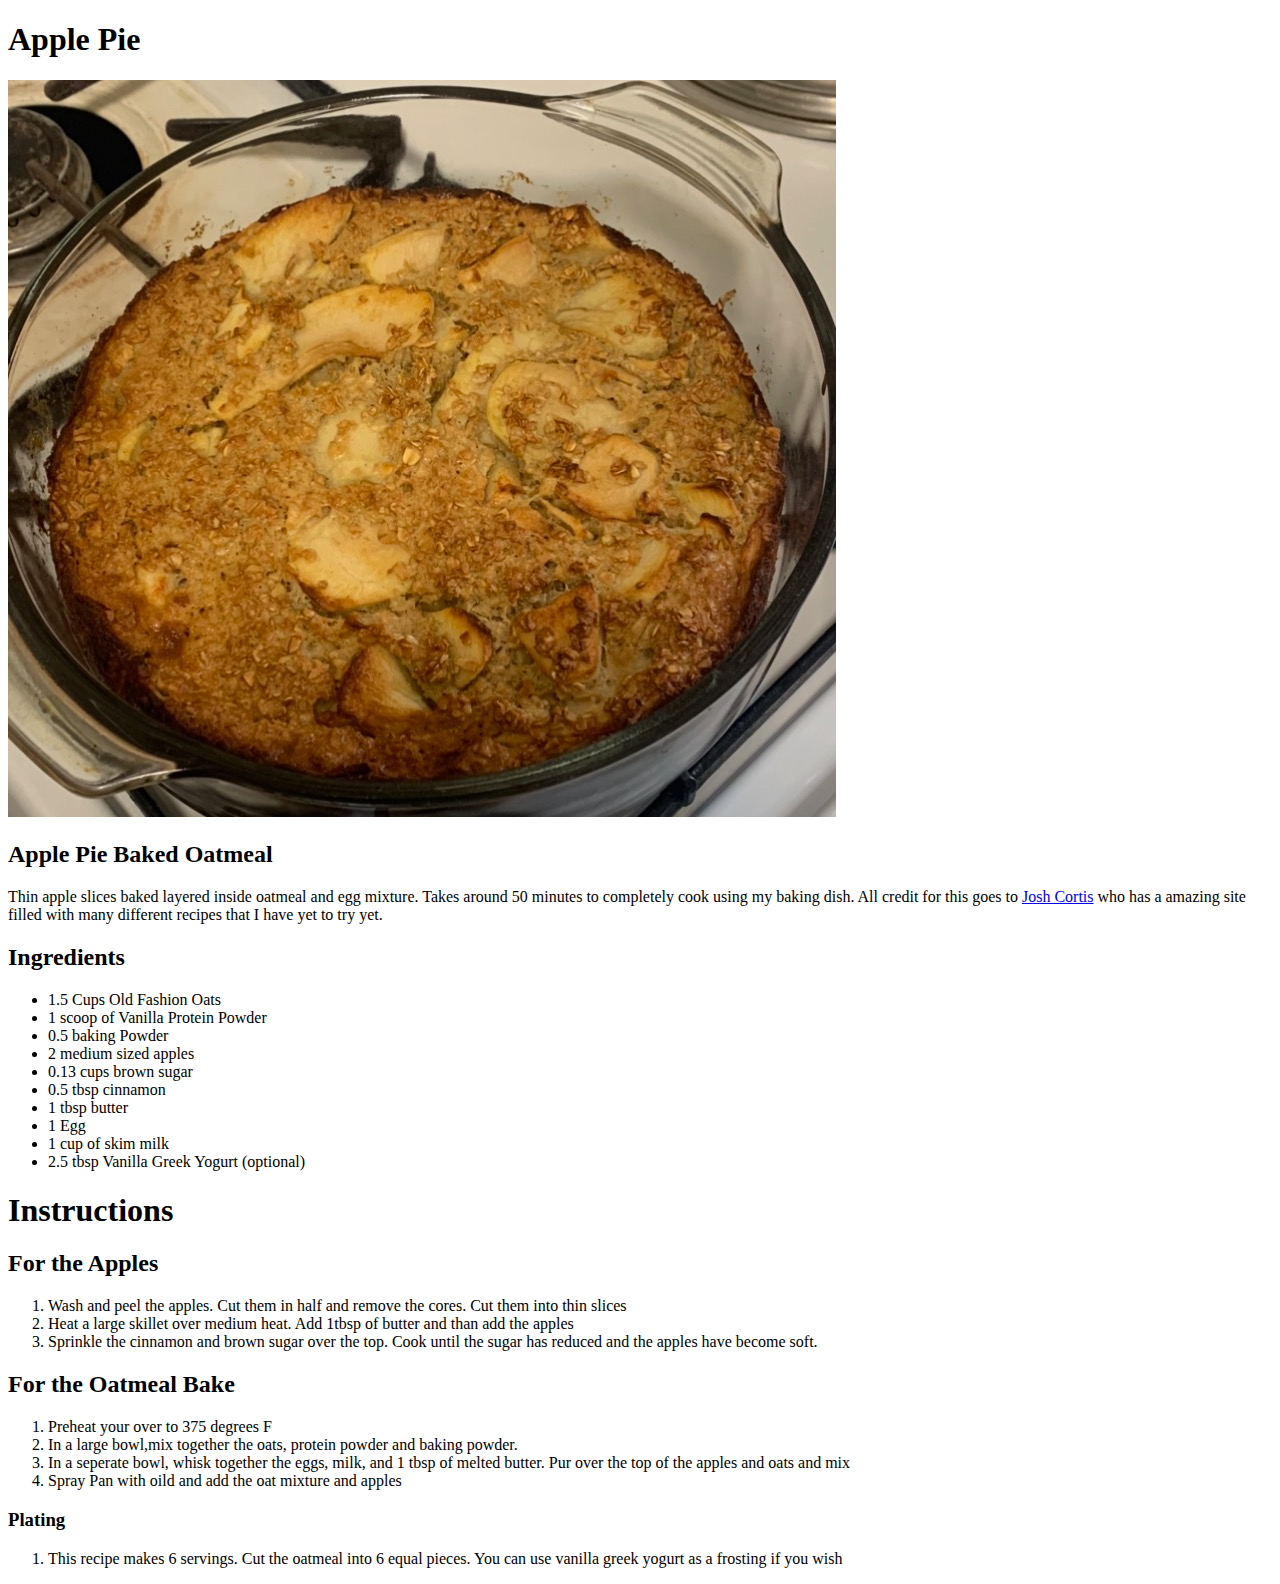
==== recipes/ApplePie.html @ da9b6a95 "Adding 3 new recipes" ====
<!DOCTYPE html>
<html lang="en">
<head>
    <meta charset="UTF-8">
    <title>Apple Pie</title>
</head>
<body>
    <h1>Apple Pie</h1>
    <img src="../IMG_1305.jpeg">
    <h2>Apple Pie Baked Oatmeal</h2>
    <p>Thin apple slices baked layered inside oatmeal and egg mixture. Takes around 50 minutes to completely cook using my baking dish. All credit for this goes to <a href="https://mealprepmanual.com/apple-pie-baked-oatmeal/">Josh Cortis</a> who has a amazing site filled with many different recipes that I have yet to try yet. </p>

    <h2>Ingredients</h2>
    <ul>
        <li>1.5 Cups Old Fashion Oats</li>
        <li>1 scoop of Vanilla Protein Powder</li>
        <li>0.5 baking Powder</li>
        <li>2 medium sized apples</li>
        <li>0.13 cups brown sugar</li>
        <li>0.5 tbsp cinnamon</li>
        <li>1 tbsp butter</li>
        <li>1 Egg</li>
        <li>1 cup of skim milk</li>
        <li>2.5 tbsp Vanilla Greek Yogurt (optional)</li>
    </ul>
    <h1>Instructions</h1>
    <h2>For the Apples</h2>
    <ol>
        <li>Wash and peel the apples. Cut them in half and remove the cores. Cut them into thin slices</li>
        <li>Heat a large skillet over medium heat. Add 1tbsp of butter and than add the apples</li>
        <li>Sprinkle the cinnamon and brown sugar over the top. Cook until the sugar has reduced and the apples have become soft.</li>
    </ol>
    <h2>For the Oatmeal Bake</h2>
    <ol>
        <li>Preheat your over to 375 degrees F</li>
        <li>In a large bowl,mix together the oats, protein powder and baking powder.</li>
        <li>In a seperate bowl, whisk together the eggs, milk, and 1 tbsp of melted butter. Pur over the top of the apples and oats and mix</li>
        <li>Spray Pan with oild and add the oat mixture and apples</li>
    </ol>
    <h3>Plating</h3>
    <ol>
        <li>This recipe makes 6 servings. Cut the oatmeal into 6 equal pieces. You can use vanilla greek yogurt as a frosting if you wish</li>
    </ol>
</body>
</html>
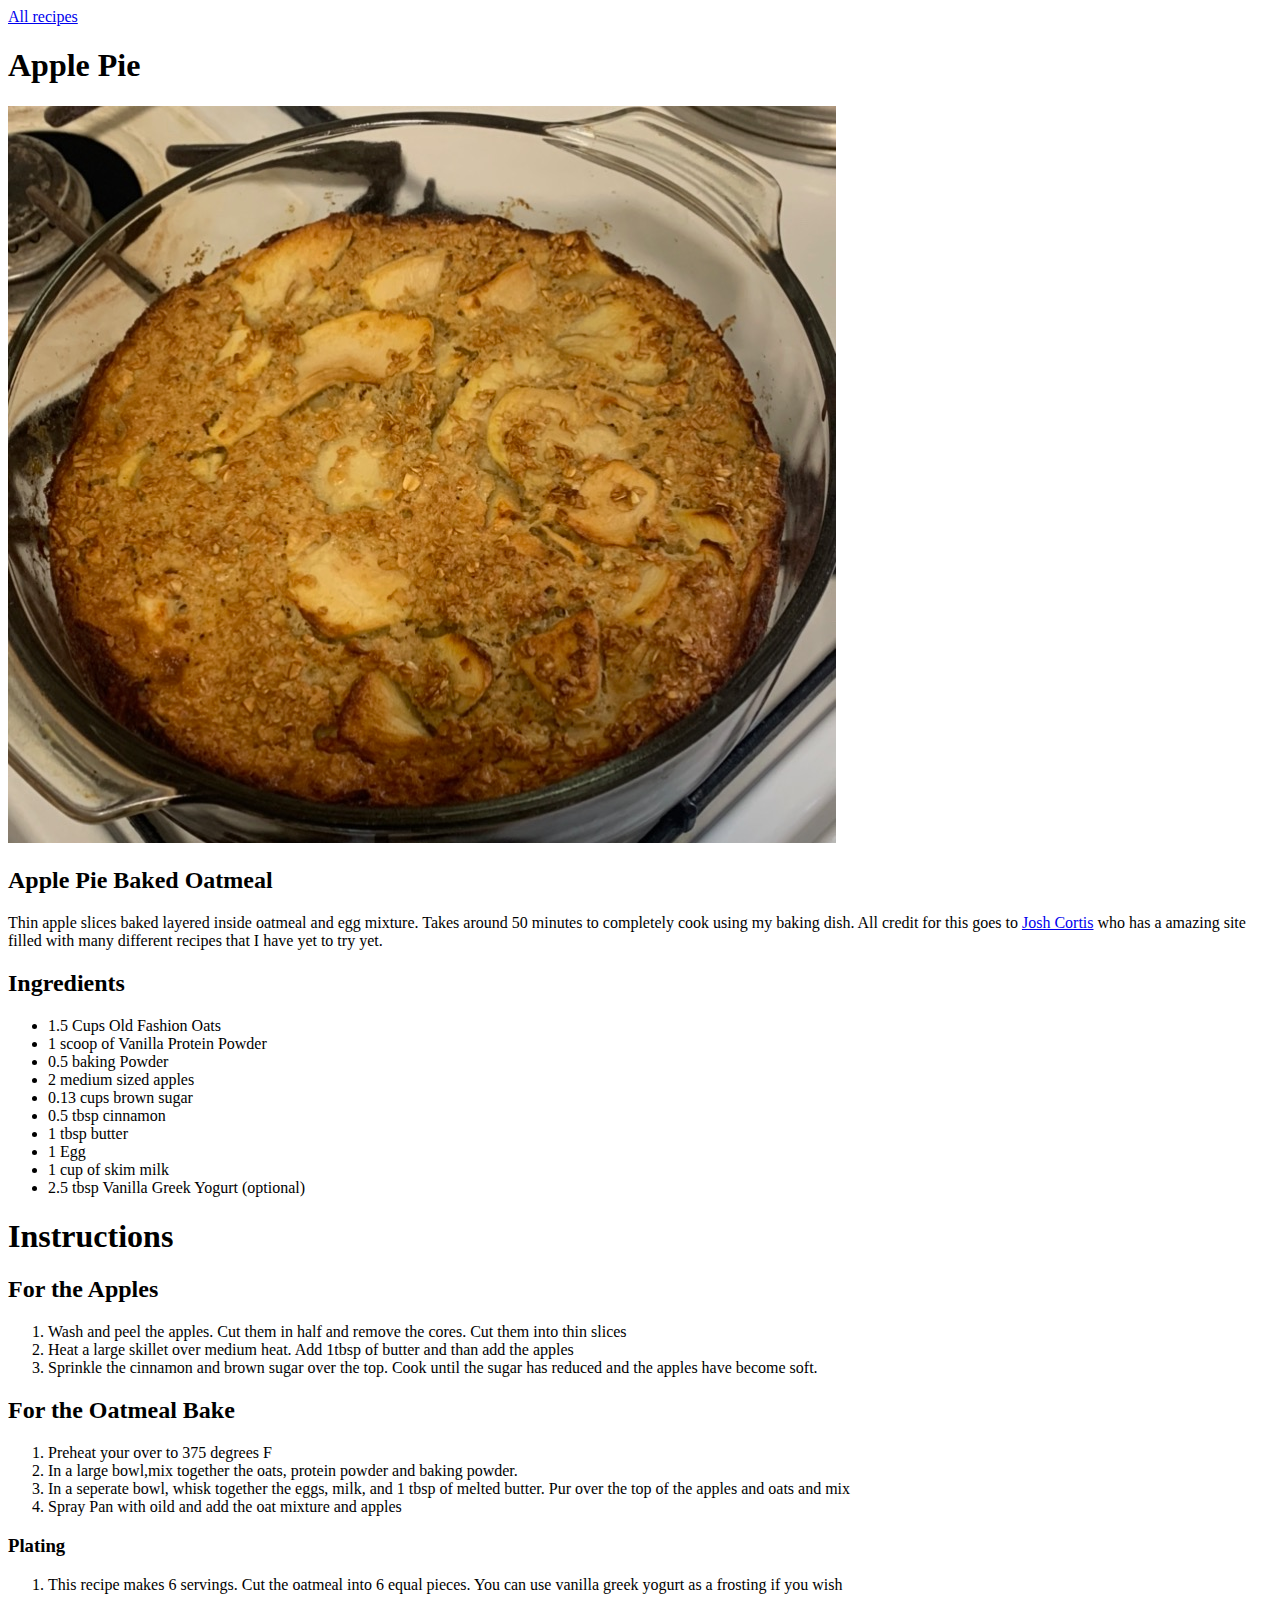
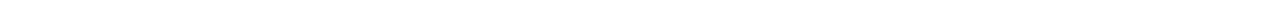
==== commit 0f40d1e5: "Structured the images and added way back for user that selected a recipe from index.html" ====
--- a/recipes/ApplePie.html
+++ b/recipes/ApplePie.html
@@ -5,8 +5,9 @@
     <title>Apple Pie</title>
 </head>
 <body>
+    <a href="../index.html">All recipes</a>
     <h1>Apple Pie</h1>
-    <img src="../IMG_1305.jpeg">
+    <img src="../images/IMG_1305.jpeg">
     <h2>Apple Pie Baked Oatmeal</h2>
     <p>Thin apple slices baked layered inside oatmeal and egg mixture. Takes around 50 minutes to completely cook using my baking dish. All credit for this goes to <a href="https://mealprepmanual.com/apple-pie-baked-oatmeal/">Josh Cortis</a> who has a amazing site filled with many different recipes that I have yet to try yet. </p>
 
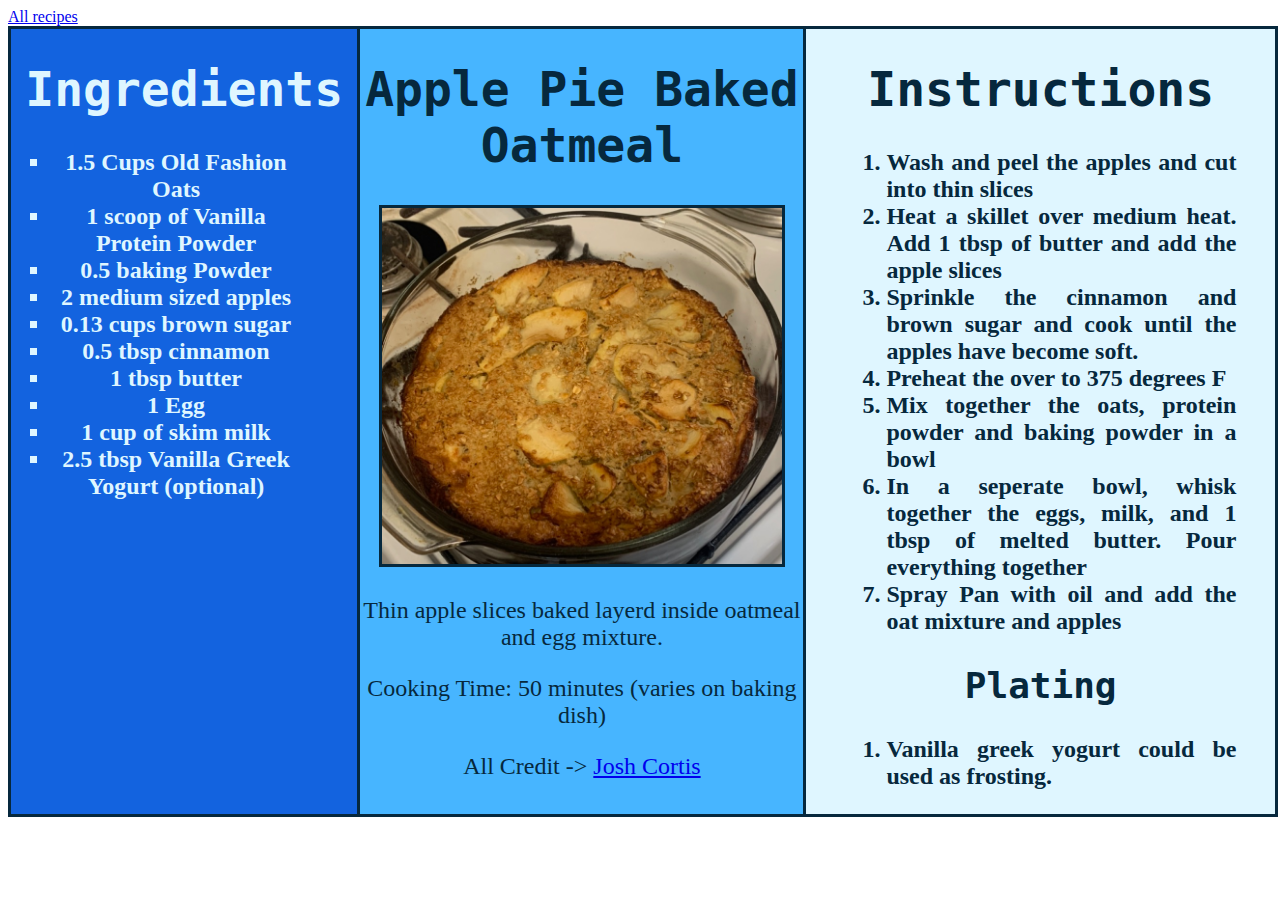
==== commit 0b9bdbe3: "Added css to 3 files while fixing typos and steps" ====
--- a/recipes/ApplePie.html
+++ b/recipes/ApplePie.html
@@ -3,44 +3,49 @@
 <head>
     <meta charset="UTF-8">
     <title>Apple Pie</title>
+    <link rel="stylesheet" href="../styles/style.css">
 </head>
 <body>
     <a href="../index.html">All recipes</a>
-    <h1>Apple Pie</h1>
-    <img src="../images/IMG_1305.jpeg">
-    <h2>Apple Pie Baked Oatmeal</h2>
-    <p>Thin apple slices baked layered inside oatmeal and egg mixture. Takes around 50 minutes to completely cook using my baking dish. All credit for this goes to <a href="https://mealprepmanual.com/apple-pie-baked-oatmeal/">Josh Cortis</a> who has a amazing site filled with many different recipes that I have yet to try yet. </p>
-
-    <h2>Ingredients</h2>
-    <ul>
-        <li>1.5 Cups Old Fashion Oats</li>
-        <li>1 scoop of Vanilla Protein Powder</li>
-        <li>0.5 baking Powder</li>
-        <li>2 medium sized apples</li>
-        <li>0.13 cups brown sugar</li>
-        <li>0.5 tbsp cinnamon</li>
-        <li>1 tbsp butter</li>
-        <li>1 Egg</li>
-        <li>1 cup of skim milk</li>
-        <li>2.5 tbsp Vanilla Greek Yogurt (optional)</li>
-    </ul>
-    <h1>Instructions</h1>
-    <h2>For the Apples</h2>
-    <ol>
-        <li>Wash and peel the apples. Cut them in half and remove the cores. Cut them into thin slices</li>
-        <li>Heat a large skillet over medium heat. Add 1tbsp of butter and than add the apples</li>
-        <li>Sprinkle the cinnamon and brown sugar over the top. Cook until the sugar has reduced and the apples have become soft.</li>
-    </ol>
-    <h2>For the Oatmeal Bake</h2>
-    <ol>
-        <li>Preheat your over to 375 degrees F</li>
-        <li>In a large bowl,mix together the oats, protein powder and baking powder.</li>
-        <li>In a seperate bowl, whisk together the eggs, milk, and 1 tbsp of melted butter. Pur over the top of the apples and oats and mix</li>
-        <li>Spray Pan with oild and add the oat mixture and apples</li>
-    </ol>
-    <h3>Plating</h3>
-    <ol>
-        <li>This recipe makes 6 servings. Cut the oatmeal into 6 equal pieces. You can use vanilla greek yogurt as a frosting if you wish</li>
-    </ol>
+<div class="divTable">
+    <div class="ingredients">
+        <h1>Ingredients</h1>
+        <ul>
+            <li>1.5 Cups Old Fashion Oats</li>
+            <li>1 scoop of Vanilla Protein Powder</li>
+            <li>0.5 baking Powder</li>
+            <li>2 medium sized apples</li>
+            <li>0.13 cups brown sugar</li>
+            <li>0.5 tbsp cinnamon</li>
+            <li>1 tbsp butter</li>
+            <li>1 Egg</li>
+            <li>1 cup of skim milk</li>
+            <li>2.5 tbsp Vanilla Greek Yogurt (optional)</li>
+        </ul>
+    </div>
+    <div class="food">
+        <h1>Apple Pie Baked Oatmeal</h1>
+        <img src="../images/IMG_1305.jpeg">
+        <p>Thin apple slices baked layerd inside oatmeal and egg mixture.</p>
+        <p>Cooking Time: 50 minutes (varies on baking dish)</p>
+        <p>All Credit -> <a href="https://mealprepmanual.com/apple-pie-baked-oatmeal/" target="_blank" rel="noopener noreferrer">Josh Cortis</a></p>
+    </div>
+    <div class="instructions">
+        <h1>Instructions</h1>
+        <ol>
+            <li>Wash and peel the apples and cut into thin slices</li>
+            <li>Heat a skillet over medium heat. Add 1 tbsp of butter and add the apple slices</li>
+            <li>Sprinkle the cinnamon and brown sugar and cook until the apples have become soft.</li>
+            <li>Preheat the over to 375 degrees F</li>
+            <li>Mix together the oats, protein powder and baking powder in a bowl</li>
+            <li>In a seperate bowl, whisk together the eggs, milk, and 1 tbsp of melted butter. Pour everything together</li>
+            <li>Spray Pan with oil and add the oat mixture and apples</li>
+        </ol>
+        <h2>Plating</h2>
+        <ol>
+            <li>Vanilla greek yogurt could be used as frosting.</li>
+        </ol>
+    </div>
+</div>
 </body>
 </html>--- a/styles/style.css
+++ b/styles/style.css
@@ -0,0 +1,90 @@
+* {
+    font-family: "Times New Roman",sans-serif,monospace;
+}
+
+h1 , h2 {
+    font-family: monospace;
+    color:#06283D;
+    text-align: center;
+}
+
+
+div {
+    background-color: lightgray;
+    font-size: 24px;
+    width: 350px;
+}
+
+.green {
+    background-color: lightgreen;
+}
+
+.brown {
+    background-color: burlywood;
+}
+
+ul {
+    list-style-type: circle;
+    width: 250px;
+}
+
+ol{
+    width:350px;
+    margin-left: 40px;
+}
+
+li {
+    border-style: block;
+    color:#06283D;
+    font-weight: bolder;
+}
+
+
+img {
+    height:auto;
+    width: 400px;
+    border: #06283D solid;
+}
+
+.divTable{
+    border: 3px solid;
+    border-color: #06283D;
+    width: 100%;
+    display: table;
+    height: 20%;
+}
+
+.ingredients h1 , .ingredients li{
+    list-style-type: square;
+    text-align: center;
+    color:#DFF6FF;
+}
+
+.ingredients, .food, .instructions{
+    display: table-row;
+    text-align: center;
+    height:auto;
+}
+
+.ingredients{
+    display: table-cell;
+    background-color: #1363DF;
+    color:#DFF6FF;
+    width: 250px;
+}
+
+.food {
+    display: table-cell;
+    background-color: #47B5FF;
+    color:#06283D;
+    text-align: center;
+    border-left: #06283D solid;
+    border-right: #06283D solid;
+}
+
+.instructions{
+    display:table-cell;
+    background-color: #DFF6FF;
+    color:#06283D;
+    text-align: justify;
+}
